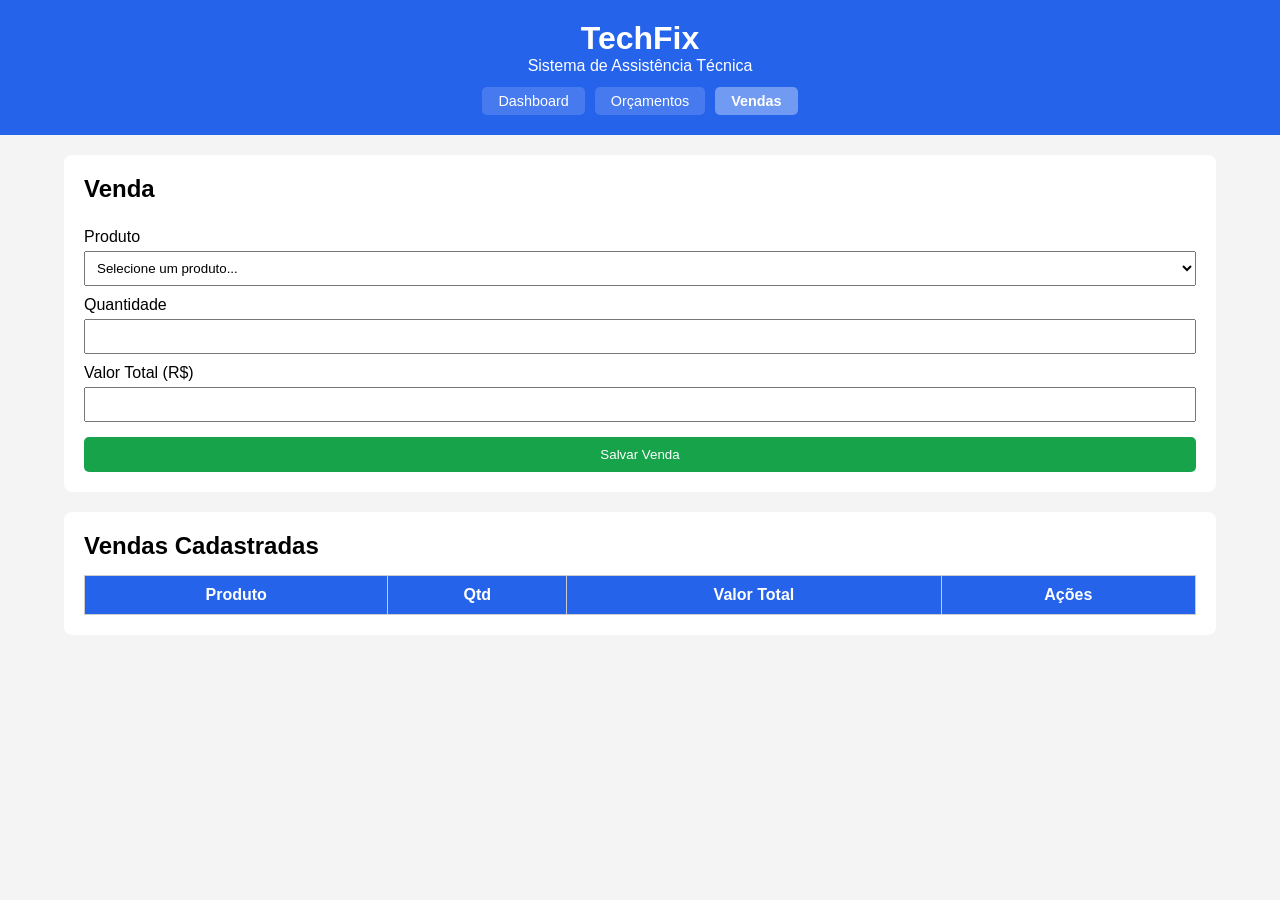
==== vendas.html @ 6a3f5be4 "Terminando o crud Vendas" ====
<!doctype html>
<html lang="pt-BR">
  <head>
    <meta charset="UTF-8" />
    <title>TechFix - Vendas</title>
    <link rel="stylesheet" href="assets/css/style.css" />
  </head>
  <body>
    <header>
      <h1>TechFix</h1>
      <p>Sistema de Assistência Técnica</p>
      <nav>
        <a href="index.html">Dashboard</a>
        <a href="orcamentos.html">Orçamentos</a>
        <a href="vendas.html" class="ativo">Vendas</a>
      </nav>
    </header>

    <main>
      <section class="card">
        <h2>Venda</h2>
        <form id="formVenda">

          <label>Produto</label>
          <select id="produto">
            <option value="">Selecione um produto...</option>
            <option>SSD</option>
            <option>HD</option>
            <option>Memória RAM</option>
            <option>Fonte</option>
            <option>Mouse</option>
            <option>Teclado</option>
            <option>Monitor</option>
            <option>Placa de Rede</option>
          </select>

          <label>Quantidade</label>
          <input type="number" id="quantidade" min="1" required />

          <label>Valor Total (R$)</label>
          <input type="number" id="valorTotal" min="0" step="0.01" required />

          <button id="btnSalvar" type="submit">Salvar Venda</button>
        </form>
      </section>

      <section class="card">
        <h2>Vendas Cadastradas</h2>
        <table>
          <thead>
            <tr>
              <th>Produto</th>
              <th>Qtd</th>
              <th>Valor Total</th>
              <th>Ações</th>
            </tr>
          </thead>
          <tbody id="tabelaVendas"></tbody>
        </table>
      </section>
    </main>

    <script src="assets/js/vendas.js"></script>
  </body>
</html>
---- assets/css/style.css ----
* {
  margin: 0;
  padding: 0;
  box-sizing: border-box;
  font-family: Arial, sans-serif;
}

body {
  background: #f4f4f4;
}

header {
  background: #2563eb;
  color: white;
  text-align: center;
  padding: 20px;
}

header nav {
  margin-top: 12px;
  display: flex;
  justify-content: center;
  gap: 10px;
}

header nav a {
  color: white;
  text-decoration: none;
  padding: 6px 16px;
  border-radius: 5px;
  background: rgba(255, 255, 255, 0.15);
  font-size: 0.9rem;
}

header nav a.ativo,
header nav a:hover {
  background: rgba(255, 255, 255, 0.35);
  font-weight: bold;
}

main {
  width: 90%;
  margin: 20px auto;
}

.card {
  background: white;
  padding: 20px;
  border-radius: 8px;
  margin-bottom: 20px;
}

h2 {
  margin-bottom: 15px;
}

.cards-grid {
  display: grid;
  grid-template-columns: repeat(4, 1fr);
  gap: 15px;
}

.card-info {
  border-radius: 8px;
  padding: 20px;
  text-align: center;
  color: white;
}

.card-info h3 {
  font-size: 0.9rem;
  margin-bottom: 10px;
}

.card-info p {
  font-size: 1.6rem;
  font-weight: bold;
}

.azul    { background: #2563eb; }
.verde   { background: #16a34a; }
.amarelo { background: #d97706; }
.cinza   { background: #4b5563; }

form {
  display: flex;
  flex-direction: column;
}

label {
  margin-top: 10px;
}

input,
textarea,
select {
  padding: 8px;
  margin-top: 5px;
}

textarea {
  height: 80px;
}

button {
  margin-top: 15px;
  padding: 10px;
  border: none;
  cursor: pointer;
  color: white;
  border-radius: 5px;
}

#btnSalvar {
  background: #16a34a;
}

.btn-editar {
  background: #f59e0b;
}

.btn-excluir {
  background: #dc2626;
}

table {
  width: 100%;
  border-collapse: collapse;
}

th {
  background: #2563eb;
  color: white;
}

th,
td {
  border: 1px solid #ccc;
  padding: 10px;
  text-align: center;
}

.finalizado {
  text-decoration: line-through;
  color: #777;
  background: #f0f0f0;
}

@media (max-width: 700px) {
  .cards-grid {
    grid-template-columns: repeat(2, 1fr);
  }
}

@media (max-width: 400px) {
  .cards-grid {
    grid-template-columns: 1fr;
  }
}
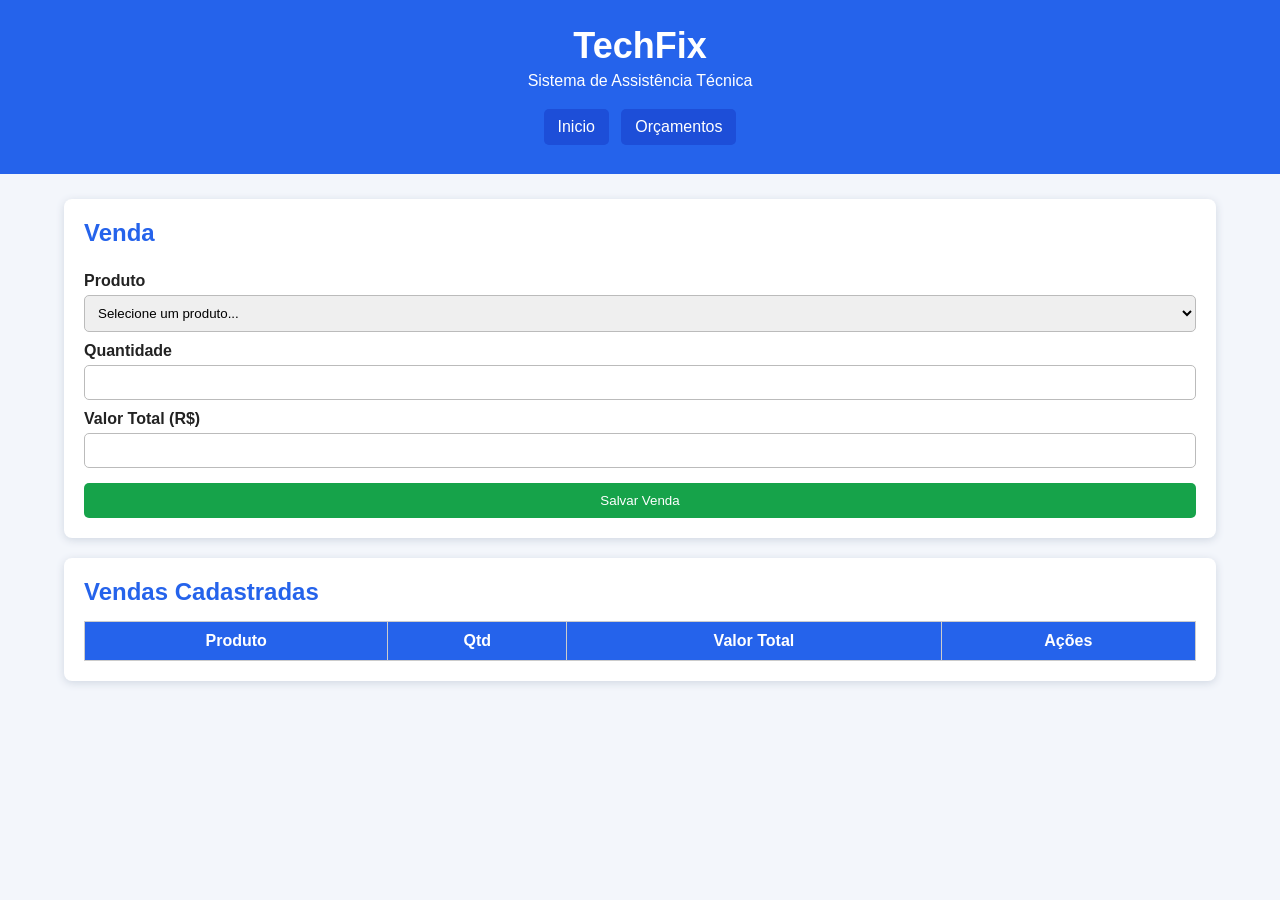
==== commit 00aba25d: "Atualizações finais" ====
--- a/vendas.html
+++ b/vendas.html
@@ -10,17 +10,14 @@
       <h1>TechFix</h1>
       <p>Sistema de Assistência Técnica</p>
       <nav>
-        <a href="index.html">Dashboard</a>
+        <a href="index.html">Inicio</a>
         <a href="orcamentos.html">Orçamentos</a>
-        <a href="vendas.html" class="ativo">Vendas</a>
       </nav>
     </header>
-
     <main>
       <section class="card">
         <h2>Venda</h2>
         <form id="formVenda">
-
           <label>Produto</label>
           <select id="produto">
             <option value="">Selecione um produto...</option>
@@ -33,17 +30,13 @@
             <option>Monitor</option>
             <option>Placa de Rede</option>
           </select>
-
           <label>Quantidade</label>
           <input type="number" id="quantidade" min="1" required />
-
           <label>Valor Total (R$)</label>
           <input type="number" id="valorTotal" min="0" step="0.01" required />
-
           <button id="btnSalvar" type="submit">Salvar Venda</button>
         </form>
       </section>
-
       <section class="card">
         <h2>Vendas Cadastradas</h2>
         <table>
@@ -59,7 +52,6 @@
         </table>
       </section>
     </main>
-
     <script src="assets/js/vendas.js"></script>
   </body>
-</html>+</html>
--- a/assets/css/style.css
+++ b/assets/css/style.css
@@ -6,41 +6,73 @@
 }
 
 body {
-  background: #f4f4f4;
+  background: #f3f6fb;
+  color: #222;
 }
 
 header {
   background: #2563eb;
   color: white;
   text-align: center;
-  padding: 20px;
-}
-
-header nav {
-  margin-top: 12px;
+  padding: 25px 20px;
+}
+
+header h1 {
+  font-size: 36px;
+  margin-bottom: 5px;
+}
+
+header p {
+  margin-bottom: 15px;
+}
+
+nav a {
+  color: white;
+  text-decoration: none;
+  background: #1d4ed8;
+  padding: 9px 14px;
+  border-radius: 5px;
+  margin: 4px;
+  display: inline-block;
+}
+
+nav a:hover,
+nav .ativo {
+  background: white;
+  color: #2563eb;
+}
+
+main {
+  width: 90%;
+  margin: 25px auto;
+}
+
+.menu-principal {
   display: flex;
   justify-content: center;
-  gap: 10px;
-}
-
-header nav a {
-  color: white;
+  gap: 20px;
+  margin-bottom: 25px;
+}
+
+.botao-menu {
+  width: 180px;
+  height: 120px;
+  background: white;
+  color: #2563eb;
+  border: 2px solid #2563eb;
+  border-radius: 10px;
   text-decoration: none;
-  padding: 6px 16px;
-  border-radius: 5px;
-  background: rgba(255, 255, 255, 0.15);
-  font-size: 0.9rem;
-}
-
-header nav a.ativo,
-header nav a:hover {
-  background: rgba(255, 255, 255, 0.35);
+  font-size: 22px;
   font-weight: bold;
-}
-
-main {
-  width: 90%;
-  margin: 20px auto;
+
+  display: flex;
+  align-items: center;
+  justify-content: center;
+}
+
+.botao-menu:hover {
+  background: #2563eb;
+  color: white;
 }
 
 .card {
@@ -48,39 +80,13 @@
   padding: 20px;
   border-radius: 8px;
   margin-bottom: 20px;
+  box-shadow: 0 2px 8px #d0d7e2;
 }
 
 h2 {
+  color: #2563eb;
   margin-bottom: 15px;
 }
-
-.cards-grid {
-  display: grid;
-  grid-template-columns: repeat(4, 1fr);
-  gap: 15px;
-}
-
-.card-info {
-  border-radius: 8px;
-  padding: 20px;
-  text-align: center;
-  color: white;
-}
-
-.card-info h3 {
-  font-size: 0.9rem;
-  margin-bottom: 10px;
-}
-
-.card-info p {
-  font-size: 1.6rem;
-  font-weight: bold;
-}
-
-.azul    { background: #2563eb; }
-.verde   { background: #16a34a; }
-.amarelo { background: #d97706; }
-.cinza   { background: #4b5563; }
 
 form {
   display: flex;
@@ -89,13 +95,16 @@
 
 label {
   margin-top: 10px;
+  font-weight: bold;
 }
 
 input,
 textarea,
 select {
-  padding: 8px;
+  padding: 9px;
   margin-top: 5px;
+  border: 1px solid #bbb;
+  border-radius: 5px;
 }
 
 textarea {
@@ -146,14 +155,56 @@
   background: #f0f0f0;
 }
 
-@media (max-width: 700px) {
-  .cards-grid {
-    grid-template-columns: repeat(2, 1fr);
+.cards-grid {
+  display: grid;
+  grid-template-columns: repeat(4, 1fr);
+  gap: 15px;
+}
+
+.card-info {
+  padding: 18px;
+  border-radius: 8px;
+  color: white;
+  text-align: center;
+}
+
+.card-info h3 {
+  font-size: 16px;
+  margin-bottom: 10px;
+}
+
+.card-info p {
+  font-size: 24px;
+  font-weight: bold;
+}
+
+.azul {
+  background: #2563eb;
+}
+
+.verde {
+  background: #16a34a;
+}
+
+.amarelo {
+  background: #f59e0b;
+}
+
+.cinza {
+  background: #475569;
+}
+
+@media (max-width: 800px) {
+  .menu-principal {
+    flex-direction: column;
+    align-items: center;
   }
-}
-
-@media (max-width: 400px) {
+
   .cards-grid {
     grid-template-columns: 1fr;
   }
-}+
+  table {
+    font-size: 13px;
+  }
+}
